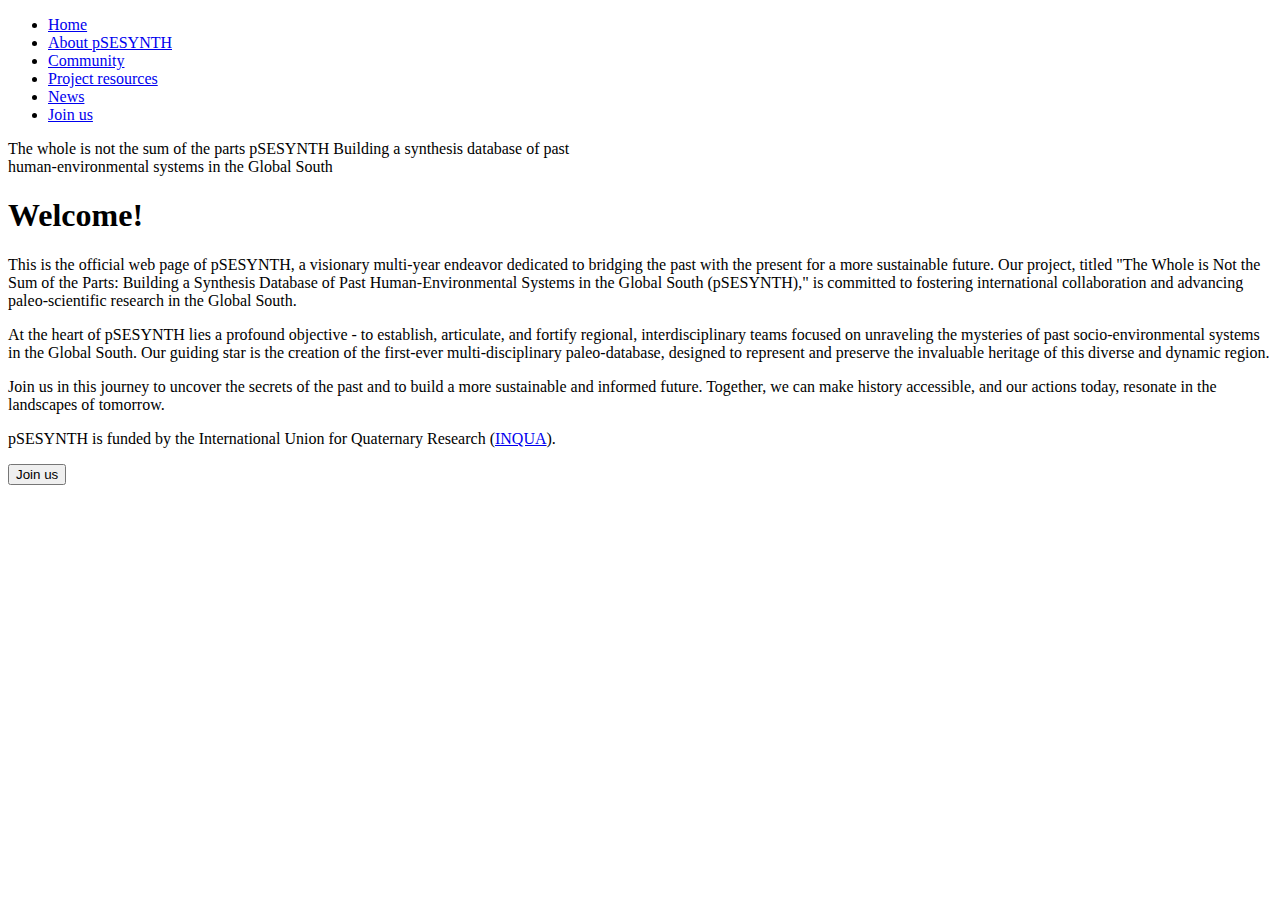
==== index.html @ cab527fc "Add files via upload" ====
<!DOCTYPE html>
<html lang="en">
<head>
    <meta charset="UTF-8">
    <meta name="viewport" content="width=device-width, initial-scale=1.0">
    <title>pSESYNTH</title>
    <link href="https://fonts.googleapis.com/css2?family=Quicksand:wght@700&display=swap" rel="stylesheet">
    <link rel="stylesheet" href="/online/static/styles.css">
</head>
<div class="f-body">
<body>
    <div class="banner-back-index" style="background-image: url('/online/static/psesyn/images/banner1.png')">
        <nav >
            <ul>
                <li><a href="/online/">Home</a></li>
                <li><a href="/online/about/">About pSESYNTH</a></li>
                <li><a href="/online/community/">Community</a></li>
                <li><a href="/online/resources/">Project resources</a></li>
                <li><a href="/online/news/">News</a></li>
                <li><a href="/online/join/">Join us</a></li>
            </ul>
        </nav>

        <div class="banner-index">
            <span class="banner-upper">The whole is not the sum of the parts</span>
            <span class="banner-text-index">pSESYNTH</span>
            <span class="banner-lower">Building a synthesis database of past <br> human-environmental systems in the Global South</span>
        </div>
    </div>

        
        <div class="content">
            
                <h1>Welcome!</h1>
                <p>This is the official web page of pSESYNTH, a visionary multi-year endeavor dedicated to bridging the past with the present for a more sustainable future. Our project, titled "The Whole is Not the Sum of the Parts: Building a Synthesis Database of Past Human-Environmental Systems in the Global South (pSESYNTH)," is committed to fostering international collaboration and advancing paleo-scientific research in the Global South.</p>
<p>At the heart of pSESYNTH lies a profound objective - to establish, articulate, and fortify regional, interdisciplinary teams focused on unraveling the mysteries of past socio-environmental systems in the Global South. Our guiding star is the creation of the first-ever multi-disciplinary paleo-database, designed to represent and preserve the invaluable heritage of this diverse and dynamic region.</p>
<p>Join us in this journey to uncover the secrets of the past and to build a more sustainable and informed future. Together, we can make history accessible, and our actions today, resonate in the landscapes of tomorrow.</p>
<p>pSESYNTH is funded by the International Union for Quaternary Research (<a href='https://inqua.org/'>INQUA</a>).</p>
            
        </div>
        

    <button class="join-us">Join us</button>
 </div>   
</body>
</html>
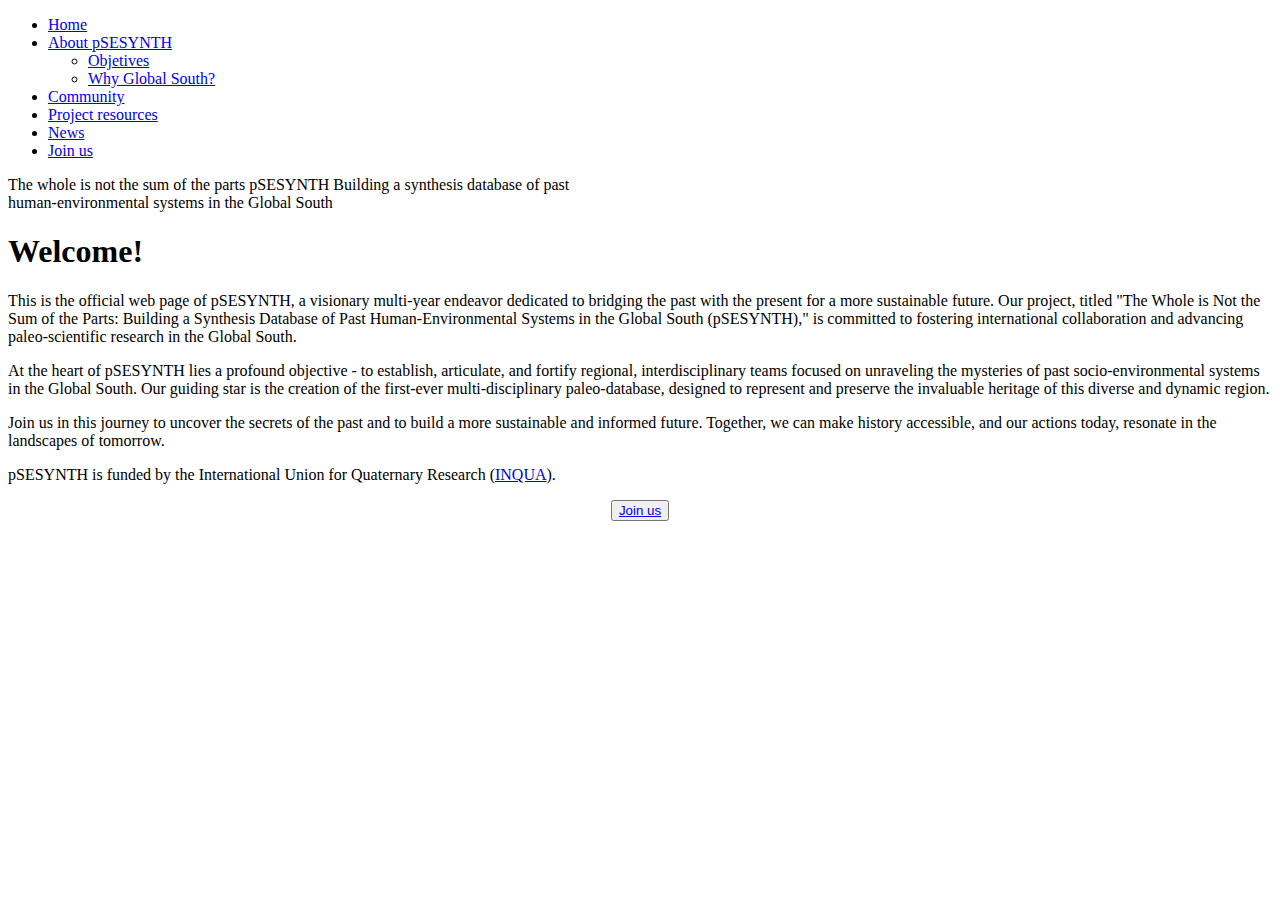
==== commit 7fb3e740: "Add files via upload" ====
--- a/index.html
+++ b/index.html
@@ -14,7 +14,17 @@
         <nav >
             <ul>
                 <li><a href="/online/">Home</a></li>
-                <li><a href="/online/about/">About pSESYNTH</a></li>
+                <li class="dropdown">
+                    <a href="#">About pSESYNTH</a>
+                    <ul class="dropdown-content">
+                        <li>
+                            <a href="/online/about/">Objetives</a>
+                        </li>
+                        <li>
+                            <a href="/online/about/south/">Why Global South?</a>
+                        </li>
+                    </ul>
+                </li>
                 <li><a href="/online/community/">Community</a></li>
                 <li><a href="/online/resources/">Project resources</a></li>
                 <li><a href="/online/news/">News</a></li>
@@ -43,8 +53,14 @@
             
         </div>
         
-
-    <button class="join-us">Join us</button>
+    <div style="width: 100%; text-align: center;">
+        <button class="join-us">
+            <a href="https://docs.google.com/forms/d/e/1FAIpQLSe_kRXN2Tq5EM4oOQtg5aliWcYwL_hG5XCetIxIzbTboY4Iqw/viewform?usp=pp_url">Join us</a>
+        </button>
+    </div>
+    <div class="logos">
+        <img src="/online/static/psesyn/images/inqua-logo.png" alt="">
+    </div>
  </div>   
 </body>
 </html>